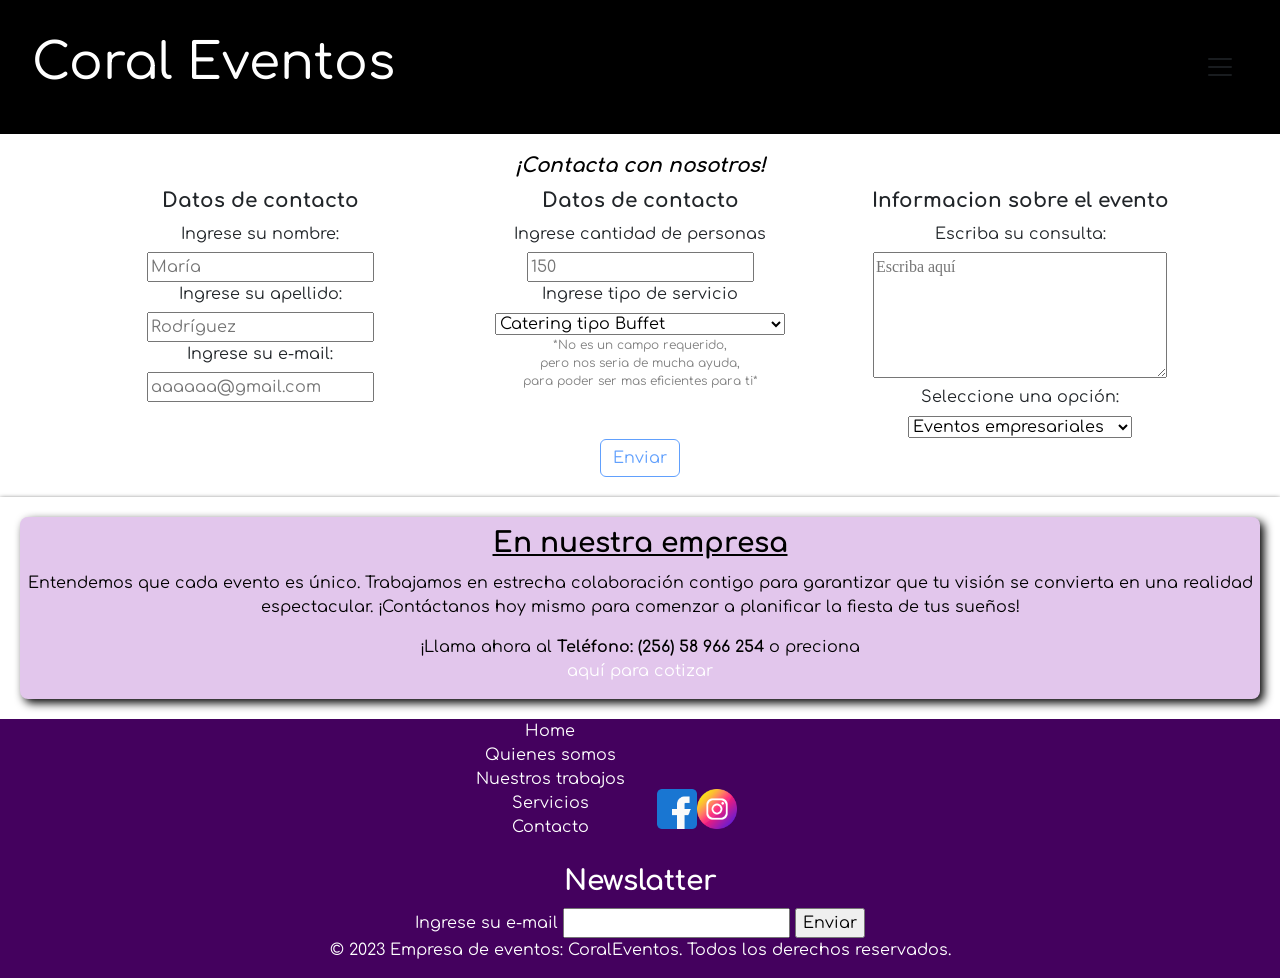
==== pages/contacto.html @ 2b364162 "Modificaciones pequeñas en cada pagina: footer" ====
<!DOCTYPE html>
<html lang="en">

<head>
    <meta charset="UTF-8">
    <meta name="viewport" content="width=device-width, initial-scale=1.0">
    <meta name="description"
        content="Empresa especializada en eventos de fiesta. Calidad y lujo especialzados en cada cliente.">
    <link href="https://cdn.jsdelivr.net/npm/bootstrap@5.3.2/dist/css/bootstrap.min.css" rel="stylesheet"
        integrity="sha384-T3c6CoIi6uLrA9TneNEoa7RxnatzjcDSCmG1MXxSR1GAsXEV/Dwwykc2MPK8M2HN" crossorigin="anonymous">
    <link rel="stylesheet" href="../css/style.css">
    <title>Coral Eventos - Eventos unicos de todo tipo | Contacto</title>
    <link rel="preconnect" href="https://fonts.googleapis.com">
    <link rel="preconnect" href="https://fonts.gstatic.com" crossorigin>
    <link
        href="https://fonts.googleapis.com/css2?family=Comfortaa:wght@300&family=Pacifico&family=Roboto:wght@500&family=Varela+Round&display=swap"
        rel="stylesheet">
</head>

<body class="bodyContacto">
    <!-- Header -->
    <header class="headerGrid">
        <!-- Navbar -->
        <nav class="navbar">
            <div class="container-fluid">
                <a class="navbar-brand" href="../index.html">
                    <h1>Coral Eventos</h1>
                </a>
                <button class="navbar-toggler" type="button" data-bs-toggle="collapse" data-bs-target="#navbarNav"
                    aria-controls="navbarNav" aria-expanded="false" aria-label="Toggle navigation">
                    <span class="navbar-toggler-icon"></span>
                </button>
                <div class="collapse navbar-collapse" id="navbarNav">
                    <ol class="navbar-nav">
                        <li class="nav-item">
                            <a class="nav-link" aria-current="page" href="../index.html">Home</a>
                        </li>
                        <li class="nav-item">
                            <a class="nav-link" href="./quienessomos.html">¿Quienes somos?</a>
                        </li>
                        <li class="nav-item">
                            <a class="nav-link" href="./nuestrostrabajos.html">Nuestros trabajos</a>
                        </li>
                        <li class="nav-item">
                            <a class="nav-link" href="./servicios.html">Servicios</a>
                        </li>
                        <li class="nav-item">
                            <a class="nav-link" href="">Contacto</a>
                        </li>
                    </ol>
                </div>
            </div>
        </nav>
    </header>

    <main>
        <!-- Grid section -->
        <h2 class="h2Grid">¡Contacta con nosotros!</h2>
        <div class="container text-center">
            <div class="row">
                <div class="col-4 ">
                    <section class="alingContact">
                        <section class="contactoMain" action="">
                            <legend class="datos">Datos de contacto</legend>
                            <label class="label" for="nombre">Ingrese su nombre:</label>
                            <input class="input" required placeholder="María" id="nombre" type="text">
                            <label class="label" for="apellido">Ingrese su apellido:</label>
                            <input class="input" required placeholder="Rodríguez" id="apellido" type="text">
                            <label class="label" for="email">Ingrese su e-mail:</label>
                            <input class="input" required placeholder="aaaaaa@gmail.com" id="email" type="email">
                        </section>
                </div>
                <div class="col-4">
                    <section class="contactoMain" class="contactoMain" action="">
                        <legend class="datos">Datos de contacto</legend>
                        <label class="label" for="personas">Ingrese cantidad de personas</label>
                        <input class="input" type="number" required placeholder="150" id="personas" type="text">
                        <label class="label" for="Servicio">Ingrese tipo de servicio</label>
                        <select name="" id="Servicio">
                            <option value="">Catering tipo Buffet</option>
                            <option value="">Catering tipo Cóctel</option>
                            <option value="">Catering tipo desayunos/coffee</option>
                            <option value="">Catering tipo aperitivos</option>
                            <option value="">Catering tipo Brunch</option>
                            <option value="">Catering tipo Banquete</option>
                            <option value="">Catering tipo servicio movil</option>
                            <option value="">Catering tipo a domicilio</option>
                            <option value="">Cartas de vinos</option>
                            <option value="">Otros</option>
                        </select>
                        <p class="textoRecordatorio">
                            *No es un campo requerido,
                            <br>
                            pero nos seria de mucha ayuda,
                            <br>
                            para poder ser mas eficientes para ti*
                        </p>
                    </section>
                </div>
                <div class="col-4">
                    <section class="contactoMain" action="" class="contactoMain">
                        <legend class="datos">Informacion sobre el evento</legend>
                        <label class="label" for="consulta">Escriba su consulta:</label>
                        <textarea style="font-family: Georgia, 'Times New Roman', Times, serif;" required
                            placeholder="Escriba aquí" name="" id="consulta" cols="30" rows="5"></textarea>
                        <label class="label" for="tipo_de_evento">Seleccione una opción:</label>
                        <select required name="" id="Tipo_de_evento">
                            <option value="">Eventos empresariales</option>
                            <option value="">Eventos de cumpleaños</option>
                            <option value="">Eventos de boda</option>
                            <option value="">Eventos en domicilio</option>
                            <option value="">Babyshower</option>
                            <option value="">Despedidas</option>
                            <option value="">Otros</option>
                        </select>
                    </section>
                    </section>
                </div>
            </div>
        </div>
        <div>
            <button type="button" class="btn btn-outline-primary" disabled>Enviar</button>
        </div>
    </main>

    <!-- Aside -->
    <aside class="asideGrid">
        <article class="colorAside">
            <h3 style="text-decoration: underline;">En nuestra empresa</h3>
            <p>Entendemos que cada evento es único.
                Trabajamos en estrecha colaboración contigo
                para garantizar que tu visión se convierta en una realidad espectacular. ¡Contáctanos hoy mismo para
                comenzar a planificar la fiesta de tus sueños!
            </p>
            <p>¡Llama ahora al <strong>Teléfono: (256) 58 966 254</strong>
                o preciona <a class="aWhite" href="../pages/contacto.html">aquí para cotizar</a>
            </p>
        </article>
    </aside>

    <!-- Footer -->
    <footer class="footerGrid" class="footer">
        <section class="enlacesFooter">
            <ul>
                <li><a class="aWhite" href="../index.html">Home</a></li>
                <li><a class="aWhite" href="./quienessomos.html">Quienes somos</a></li>
                <li><a class="aWhite" href="./nuestrostrabajos.html">Nuestros trabajos</a></li>
                <li><a class="aWhite" href="./servicios.html">Servicios</a></li>
                <li><a class="aWhite" href="">Contacto</a></li>
            </ul>
            <ul class="iconosRedes">
                <tr><a target="_blank" href="https://es-la.facebook.com"><img width="40" src="../img/facebook.png"
                            alt="enlace-de-facebook"></a></tr>
                <tr><a target="_blank" href="https://www.instagram.com"><img width="40" src="../img/instagram.png"
                            alt="enlace-de-instagram"></a></tr>
                <tr>
                    <!-- Dirección ficticia -->
                    <iframe
                        src="https://www.google.com/maps/embed?pb=!1m18!1m12!1m3!1d973.1088523046899!2d-56.141589444492446!3d-34.87795661806884!2m3!1f0!2f0!3f0!3m2!1i1024!2i768!4f13.1!3m3!1m2!1s0x959f80e8def27b1b%3A0xf5e1365db4a6d565!2sComercio%202420%2C%2011400%20Montevideo%2C%20Departamento%20de%20Montevideo%2C%20Uruguay!5e0!3m2!1ses-419!2sar!4v1693420778798!5m2!1ses-419!2sar"
                        width="100" height="100" style="border:0;" allowfullscreen="" loading="lazy"
                        referrerpolicy="no-referrer-when-downgrade"></iframe>
                </tr>
            </ul>
        </section>
        <section>
            <h3>Newslatter</h3>
            <form action="">
                <label for="email1">Ingrese su e-mail</label>
                <input id="email1" type="email">
                <input type="submit" value="Enviar">
            </form>
            <p>&copy; 2023 Empresa de eventos: CoralEventos. Todos los derechos reservados.</p>
        </section>
    </footer>
    <!-- SCRIPT BOOTSTRAP -->
    <script src="https://cdn.jsdelivr.net/npm/bootstrap@5.3.2/dist/js/bootstrap.bundle.min.js"
        integrity="sha384-C6RzsynM9kWDrMNeT87bh95OGNyZPhcTNXj1NW7RuBCsyN/o0jlpcV8Qyq46cDfL"
        crossorigin="anonymous"></script>
</body>

</html>
---- css/style.css ----
body {
  padding: 0;
  margin: 0;
  box-sizing: border-box;
  font-family: "Comfortaa", cursive;
  background-color: white;
}

a {
  display: flex;
  flex-direction: row;
  justify-content: center;
  align-items: center;
  text-decoration: none;
  color: white;
  border-radius: 5px;
}

main {
  text-align: center;
  padding: 20px;
}

.data {
  overflow: hidden;
}

.item {
  justify-content: center;
  display: grid;
  grid-template-columns: 300px;
  grid-template-rows: 100px;
  width: 300px;
  padding: 10px;
  text-align: center;
  border: 1px solid #ddd;
  margin-bottom: 10px;
}
.item .caja {
  background-color: #44015e;
  border-radius: 10px;
  padding: 2px;
  text-decoration: none;
  width: 130px;
  justify-self: center;
  text-align: center;
  transition: background-color 1s;
}
.item .caja:hover {
  background-color: rgb(112, 194, 167);
}
.item .caja:active {
  background-color: rgb(112, 194, 167);
}
.item .caja:visited {
  background-color: rgb(201, 247, 231);
}
.item .colorClass {
  background-color: #e2c6ec;
}
.item .caja2 {
  background-color: #44015e;
  border-radius: 10px;
  padding: 2px;
  text-decoration: none;
  color: white;
  width: 70px;
  align-self: center;
  transition: background-color 1s;
}
.item .caja2:hover {
  background-color: rgb(112, 194, 167);
}
.item .caja2:active {
  background-color: rgb(112, 194, 167);
}
.item .caja2:visited {
  background-color: rgb(201, 247, 231);
}

.infoMain {
  border-radius: 8px;
  padding: 2rem;
  margin-bottom: 2rem;
  margin-bottom: 1rem;
  text-size-adjust: 30px;
}

.caja1 {
  background-color: #44015e;
  border-radius: 10px;
  padding: 2px;
  color: white;
  width: 180px;
  align-self: center;
  transition: background-color 1s;
}
.caja1 .caja1:hover {
  background-color: rgb(112, 194, 167);
}
.caja1 .caja1:active {
  background-color: rgb(112, 194, 167);
}
.caja1 .caja1:visited {
  background-color: rgb(201, 247, 231);
}

h1 {
  text-align: center;
  font-size: 50px;
  color: white;
}

h2 {
  text-align: center;
  font-style: oblique;
  font-size: 20px;
  font-weight: bold;
}

h3 {
  text-align: center;
  margin: 0;
  padding: 10px;
  font-weight: bold;
}

.h2Trabajo {
  color: black;
  font-size: 25px;
  text-decoration: underline;
}

article {
  display: flex;
  flex-direction: column;
  background-color: #e2c6ec;
  border-radius: 8px;
  margin: 20px;
  box-shadow: 4px 4px 10px black;
}

.article2 {
  align-content: center;
  background-color: #e2c6ec;
}

.sectionA {
  display: flex;
  flex-direction: column;
  justify-content: center;
  align-items: center;
}

p {
  text-align: center;
}

.aWhite {
  color: white;
  text-decoration: none;
}

header {
  padding: 20px;
  background-color: black;
}
header .navbar {
  text-align: center;
  background-color: black;
  position: end;
  z-index: 1000;
}
header .navbar a {
  color: white;
}

.bodyContact {
  display: grid;
  grid-template-areas: "header    header     header" "div       div        div" "h2        h2         h2" "section1  section2   section3" "enviar    enviar     enviar" "aside     aside      aside" "footer    footer     footer";
  grid-template-columns: 100%;
  grid-template-rows: 30%;
  justify-items: stretch;
  height: 65vh;
  min-height: 50vh;
  row-gap: 10px;
  padding: 0;
  margin: 0;
  box-sizing: border-box;
  font-family: "Comfortaa", cursive;
}

.headerGrid {
  grid-area: header;
}

.divGrid {
  grid-area: div;
  margin: 5vh;
}

.h2Grid {
  grid-area: h2;
  color: black;
  font-weight: bold;
}

.enviarGrid {
  grid-area: enviar;
  display: flex;
  justify-content: center;
}

.asideGrid {
  grid-area: aside;
  display: flex;
  flex-direction: column;
  flex-wrap: wrap;
}

.footerGrid {
  grid-area: footer;
}

.gridRow {
  display: flex;
  flex-direction: row;
  justify-content: center;
  align-items: center;
}

footer {
  display: flex;
  flex-direction: column;
  text-align: center;
  background-color: #44015e;
  color: white;
}

.enlacesFooter, .enlacesFooter li {
  display: flex;
  flex-direction: row;
  justify-content: center;
  align-items: center;
}
.enlacesFooter li {
  padding: 0;
  margin: 0;
}

.iconosRedes {
  display: flex;
  flex-direction: row;
  align-items: end;
  justify-content: space-around;
}

aside {
  display: flex;
  flex-direction: column;
  text-align: center;
  color: black;
  box-shadow: 0 2px 5px black;
}
aside .asideA {
  color: black;
  text-decoration: none;
}

@media screen and (max-width: 1024px) {
  body {
    padding: 0;
    margin: 0;
    box-sizing: border-box;
    font-family: "Comfortaa", cursive;
    font-size: 12px;
  }
  .alingContact {
    display: flex;
    flex-direction: column;
    justify-content: center;
  }
  .navbar ul {
    display: flex;
    flex-wrap: wrap;
  }
  .gridRow {
    overflow: hidden;
  }
  .caja {
    background-color: #44015e;
    border-radius: 10px;
    padding: 2px;
    color: black;
    text-decoration: none;
    width: 130px;
    align-self: center;
    transition: background-color 1s;
  }
  .caja .caja:hover {
    background-color: rgb(112, 194, 167);
  }
  .caja .caja:active {
    background-color: rgb(112, 194, 167);
  }
  .caja .caja:visited {
    background-color: rgb(201, 247, 231);
  }
  .caja1 {
    background-color: #44015e;
    border-radius: 10px;
    padding: 2px;
    color: black;
    width: 180px;
    transition: background-color 1s;
  }
  .caja1 .caja1:hover {
    background-color: rgb(112, 194, 167);
  }
  .caja1 .caja1:active {
    background-color: rgb(112, 194, 167);
  }
  .caja1 .caja1:visited {
    background-color: rgb(201, 247, 231);
  }
  .caja2 {
    background-color: #44015e;
    border-radius: 10px;
    padding: 2px;
    color: black;
    text-decoration: none;
    width: 70px;
    align-self: center;
    transition: background-color 1s;
  }
  .caja2 .caja2:hover {
    background-color: rgb(112, 194, 167);
  }
  .caja2 .caja2:active {
    background-color: rgb(112, 194, 167);
  }
  .caja2 .caja2:visited {
    background-color: rgb(201, 247, 231);
  }
}
@media screen and (max-width: 678px) {
  .bodyContact {
    display: flex;
    flex-direction: column;
    padding: 0;
    margin: 0;
    box-sizing: border-box;
    font-family: "Comfortaa", cursive;
    font-size: 12px;
  }
  h1 {
    font-size: 40px;
  }
  .navbar ul {
    display: flex;
    flex-wrap: wrap;
  }
  .row {
    display: grid;
    align-items: center;
    justify-items: center;
  }
  .gridRow {
    display: flex;
    flex-direction: column;
    overflow: hidden;
  }
  .caja {
    background-color: #44015e;
    border-radius: 10px;
    padding: 2px;
    text-decoration: none;
    color: black;
    width: 100px;
    align-self: center;
    transition: background-color 1s;
  }
  .caja .caja:hover {
    background-color: rgb(112, 194, 167);
  }
  .caja .caja:active {
    background-color: rgb(112, 194, 167);
  }
  .caja .caja:visited {
    background-color: rgb(201, 247, 231);
  }
  .caja1 {
    background-color: #44015e;
    border-radius: 10px;
    padding: 2px;
    color: black;
    width: 140px;
    transition: background-color 1s;
  }
  .caja1 .caja1:hover {
    background-color: rgb(112, 194, 167);
  }
  .caja1 .caja1:active {
    background-color: rgb(112, 194, 167);
  }
  .caja1 .caja1:visited {
    background-color: rgb(201, 247, 231);
  }
  .caja2 {
    background-color: #44015e;
    border-radius: 10px;
    padding: 2px;
    text-decoration: none;
    width: 50px;
    align-self: center;
    transition: background-color 1s;
  }
  .caja2 .caja2:hover {
    background-color: rgb(112, 194, 167);
  }
  .caja2 .caja2:active {
    background-color: rgb(112, 194, 167);
  }
  .caja2 .caja2:visited {
    background-color: rgb(201, 247, 231);
  }
  .datos {
    font-size: 12px;
    font-weight: bold;
  }
}
/* Estilos para el formulario */
.h1Trabajo {
  color: black;
}

.container {
  display: flex;
  flex-direction: column;
}

.label {
  display: flex;
  margin-bottom: 6px;
  justify-content: center;
}

.textoRecordatorio {
  color: grey;
  font-size: 12px;
}

.input .textarea {
  width: 100%;
  padding: 10px;
  border: 1px solid #ccc;
  border-radius: 4px;
}

.datos {
  font-size: 20px;
  margin-bottom: 6px;
  font-weight: bold;
}

.alingContact {
  display: flex;
  flex-direction: row;
  flex-wrap: wrap;
  justify-content: space-evenly;
  align-items: center;
}

.contactoMain {
  text-align: center;
  justify-content: center;
  align-items: center;
}

/*# sourceMappingURL=style.css.map */
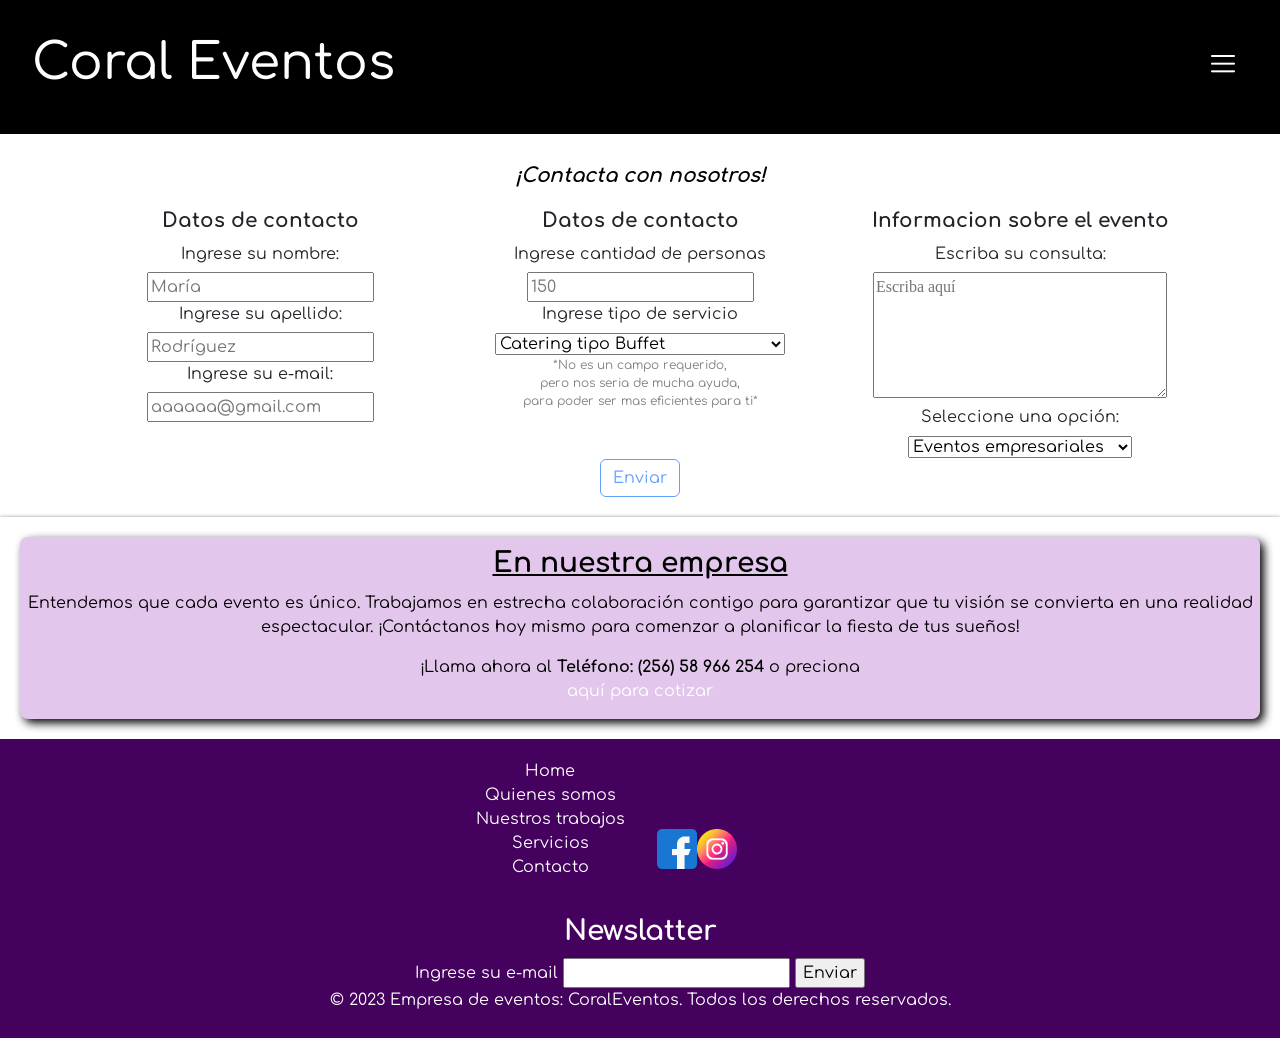
==== commit eff8662f: "modificando scss" ====
--- a/pages/contacto.html
+++ b/pages/contacto.html
@@ -6,6 +6,8 @@
     <meta name="viewport" content="width=device-width, initial-scale=1.0">
     <meta name="description"
         content="Empresa especializada en eventos de fiesta. Calidad y lujo especialzados en cada cliente.">
+    <meta name="keywords"
+        content="HTML, AUTHOR, JS, EVENTOS, EMPRESARIOS, CUMPLEAÑOS, BODAS, FIESTAS, META, LUNCH, CATERING, VINOS, GRANDE, CHICA,">
     <link href="https://cdn.jsdelivr.net/npm/bootstrap@5.3.2/dist/css/bootstrap.min.css" rel="stylesheet"
         integrity="sha384-T3c6CoIi6uLrA9TneNEoa7RxnatzjcDSCmG1MXxSR1GAsXEV/Dwwykc2MPK8M2HN" crossorigin="anonymous">
     <link rel="stylesheet" href="../css/style.css">
@@ -15,6 +17,7 @@
     <link
         href="https://fonts.googleapis.com/css2?family=Comfortaa:wght@300&family=Pacifico&family=Roboto:wght@500&family=Varela+Round&display=swap"
         rel="stylesheet">
+    <link rel="icon" type="icono-pagina" href="./img/icono-pagina.png" />
 </head>
 
 <body class="bodyContacto">
@@ -28,7 +31,7 @@
                 </a>
                 <button class="navbar-toggler" type="button" data-bs-toggle="collapse" data-bs-target="#navbarNav"
                     aria-controls="navbarNav" aria-expanded="false" aria-label="Toggle navigation">
-                    <span class="navbar-toggler-icon"></span>
+                    <span><img src="../img/menu.png" alt="menu-hamburgesa"></span>
                 </button>
                 <div class="collapse navbar-collapse" id="navbarNav">
                     <ol class="navbar-nav">
@@ -75,8 +78,8 @@
                         <legend class="datos">Datos de contacto</legend>
                         <label class="label" for="personas">Ingrese cantidad de personas</label>
                         <input class="input" type="number" required placeholder="150" id="personas" type="text">
-                        <label class="label" for="Servicio">Ingrese tipo de servicio</label>
-                        <select name="" id="Servicio">
+                        <label class="label" for="servicio">Ingrese tipo de servicio</label>
+                        <select name="" id="servicio">
                             <option value="">Catering tipo Buffet</option>
                             <option value="">Catering tipo Cóctel</option>
                             <option value="">Catering tipo desayunos/coffee</option>
@@ -103,7 +106,7 @@
                         <label class="label" for="consulta">Escriba su consulta:</label>
                         <textarea style="font-family: Georgia, 'Times New Roman', Times, serif;" required
                             placeholder="Escriba aquí" name="" id="consulta" cols="30" rows="5"></textarea>
-                        <label class="label" for="tipo_de_evento">Seleccione una opción:</label>
+                        <label class="label" for="Tipo_de_evento">Seleccione una opción:</label>
                         <select required name="" id="Tipo_de_evento">
                             <option value="">Eventos empresariales</option>
                             <option value="">Eventos de cumpleaños</option>
--- a/css/style.css
+++ b/css/style.css
@@ -26,24 +26,25 @@
 }
 
 .item {
-  justify-content: center;
-  display: grid;
-  grid-template-columns: 300px;
-  grid-template-rows: 100px;
+  display: flex;
+  flex-direction: column;
+  flex-wrap: wrap;
   width: 300px;
-  padding: 10px;
-  text-align: center;
-  border: 1px solid #ddd;
+  height: 300px;
+  margin: 20px;
+  padding: 20px;
+  text-align: center;
+  border: 1px solid white;
   margin-bottom: 10px;
 }
 .item .caja {
+  display: flex;
   background-color: #44015e;
   border-radius: 10px;
   padding: 2px;
   text-decoration: none;
   width: 130px;
-  justify-self: center;
-  text-align: center;
+  height: 25px;
   transition: background-color 1s;
 }
 .item .caja:hover {
@@ -53,29 +54,24 @@
   background-color: rgb(112, 194, 167);
 }
 .item .caja:visited {
-  background-color: rgb(201, 247, 231);
+  background-color: #ce86eb;
 }
 .item .colorClass {
   background-color: #e2c6ec;
 }
-.item .caja2 {
+.item .caja1 {
   background-color: #44015e;
   border-radius: 10px;
   padding: 2px;
   text-decoration: none;
-  color: white;
-  width: 70px;
-  align-self: center;
+  width: 130px;
+  height: 25px;
+  justify-self: center;
+  text-align: center;
   transition: background-color 1s;
 }
-.item .caja2:hover {
-  background-color: rgb(112, 194, 167);
-}
-.item .caja2:active {
-  background-color: rgb(112, 194, 167);
-}
-.item .caja2:visited {
-  background-color: rgb(201, 247, 231);
+.item .caja1:hover {
+  color: rgb(112, 194, 167);
 }
 
 .infoMain {
@@ -86,25 +82,6 @@
   text-size-adjust: 30px;
 }
 
-.caja1 {
-  background-color: #44015e;
-  border-radius: 10px;
-  padding: 2px;
-  color: white;
-  width: 180px;
-  align-self: center;
-  transition: background-color 1s;
-}
-.caja1 .caja1:hover {
-  background-color: rgb(112, 194, 167);
-}
-.caja1 .caja1:active {
-  background-color: rgb(112, 194, 167);
-}
-.caja1 .caja1:visited {
-  background-color: rgb(201, 247, 231);
-}
-
 h1 {
   text-align: center;
   font-size: 50px;
@@ -112,6 +89,7 @@
 }
 
 h2 {
+  padding: 10px;
   text-align: center;
   font-style: oblique;
   font-size: 20px;
@@ -122,6 +100,11 @@
   text-align: center;
   margin: 0;
   padding: 10px;
+  font-weight: bold;
+}
+
+h4 {
+  font-size: 18px;
   font-weight: bold;
 }
 
@@ -173,6 +156,9 @@
 }
 header .navbar a {
   color: white;
+}
+header .navbar .nav-link:hover {
+  color: rgb(112, 194, 167);
 }
 
 .bodyContact {
@@ -220,6 +206,7 @@
 
 .footerGrid {
   grid-area: footer;
+  padding: 10px;
 }
 
 .gridRow {
@@ -235,6 +222,7 @@
   text-align: center;
   background-color: #44015e;
   color: white;
+  padding: 10px;
 }
 
 .enlacesFooter, .enlacesFooter li {
@@ -242,6 +230,7 @@
   flex-direction: row;
   justify-content: center;
   align-items: center;
+  padding: 10px;
 }
 .enlacesFooter li {
   padding: 0;
@@ -304,7 +293,7 @@
     background-color: rgb(112, 194, 167);
   }
   .caja .caja:visited {
-    background-color: rgb(201, 247, 231);
+    background-color: #ce86eb;
   }
   .caja1 {
     background-color: #44015e;
@@ -321,7 +310,7 @@
     background-color: rgb(112, 194, 167);
   }
   .caja1 .caja1:visited {
-    background-color: rgb(201, 247, 231);
+    background-color: #ce86eb;
   }
   .caja2 {
     background-color: #44015e;
@@ -340,7 +329,7 @@
     background-color: rgb(112, 194, 167);
   }
   .caja2 .caja2:visited {
-    background-color: rgb(201, 247, 231);
+    background-color: #ce86eb;
   }
 }
 @media screen and (max-width: 678px) {
@@ -387,7 +376,7 @@
     background-color: rgb(112, 194, 167);
   }
   .caja .caja:visited {
-    background-color: rgb(201, 247, 231);
+    background-color: #ce86eb;
   }
   .caja1 {
     background-color: #44015e;
@@ -404,7 +393,7 @@
     background-color: rgb(112, 194, 167);
   }
   .caja1 .caja1:visited {
-    background-color: rgb(201, 247, 231);
+    background-color: #ce86eb;
   }
   .caja2 {
     background-color: #44015e;
@@ -422,7 +411,7 @@
     background-color: rgb(112, 194, 167);
   }
   .caja2 .caja2:visited {
-    background-color: rgb(201, 247, 231);
+    background-color: #ce86eb;
   }
   .datos {
     font-size: 12px;
@@ -477,4 +466,27 @@
   align-items: center;
 }
 
+.colorClass {
+  padding: 10px;
+  align-items: center;
+}
+.colorClass .caja2 {
+  background-color: #44015e;
+  border-radius: 10px;
+  padding: 2px;
+  text-decoration: none;
+  width: 130px;
+  height: 25px;
+  transition: background-color 1s;
+}
+.colorClass .caja2:hover {
+  background-color: rgb(112, 194, 167);
+}
+.colorClass .caja2:active {
+  background-color: rgb(112, 194, 167);
+}
+.colorClass .caja2:visited {
+  background-color: #ce86eb;
+}
+
 /*# sourceMappingURL=style.css.map */
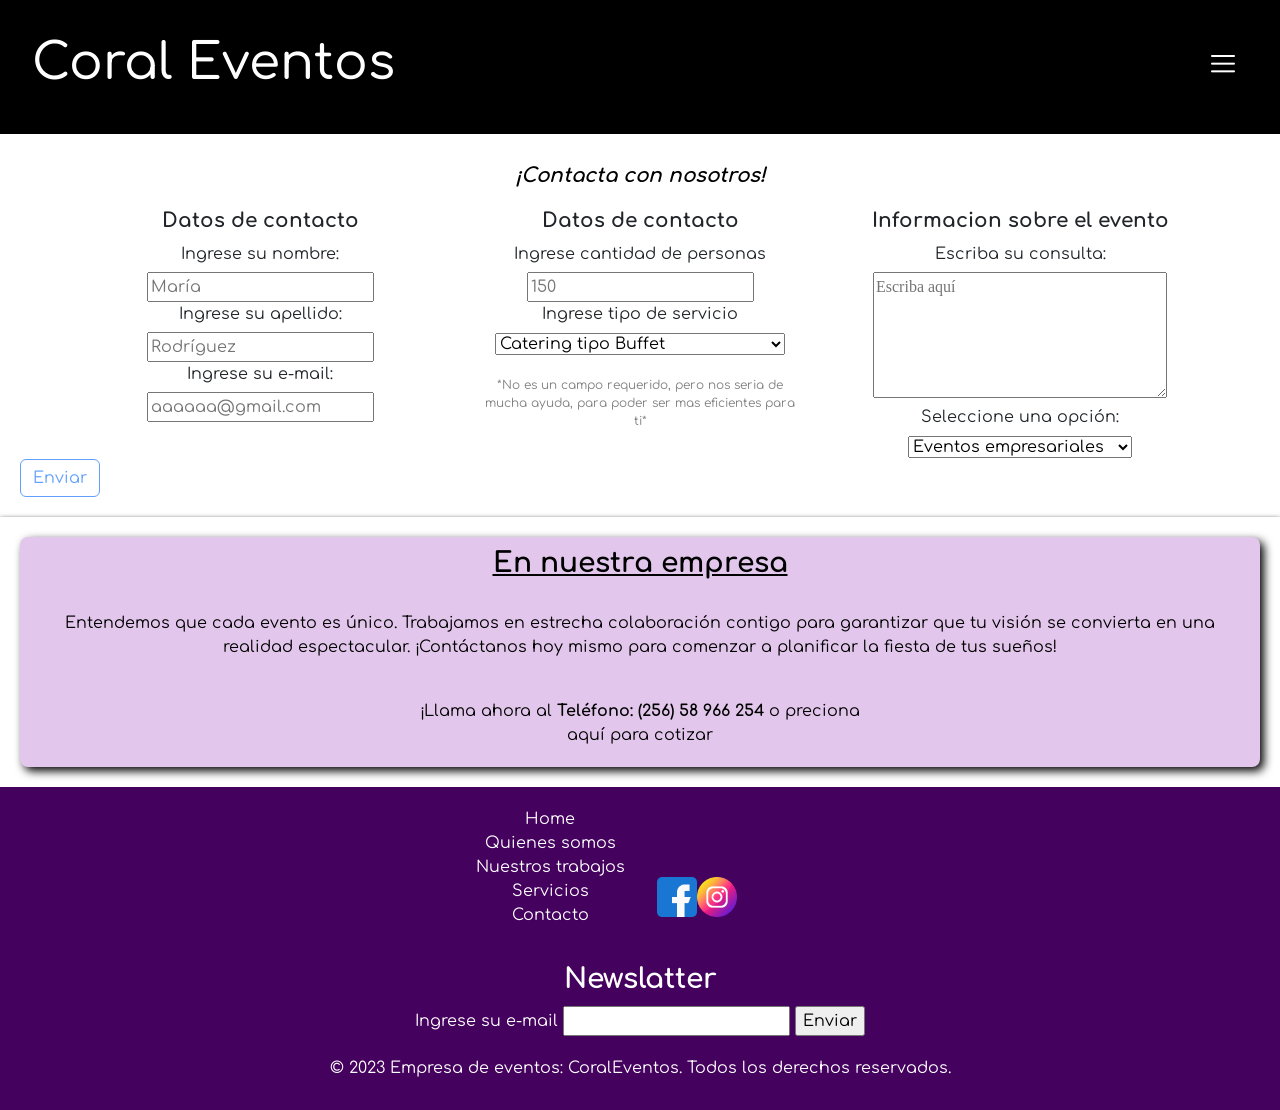
==== commit 37aef35e: "modificando" ====
--- a/pages/contacto.html
+++ b/pages/contacto.html
@@ -59,7 +59,7 @@
     <main>
         <!-- Grid section -->
         <h2 class="h2Grid">¡Contacta con nosotros!</h2>
-        <div class="container text-center">
+        <div class="container">
             <div class="row">
                 <div class="col-4 ">
                     <section class="alingContact">
@@ -72,6 +72,7 @@
                             <label class="label" for="email">Ingrese su e-mail:</label>
                             <input class="input" required placeholder="aaaaaa@gmail.com" id="email" type="email">
                         </section>
+                    </section>
                 </div>
                 <div class="col-4">
                     <section class="contactoMain" class="contactoMain" action="">
@@ -93,9 +94,7 @@
                         </select>
                         <p class="textoRecordatorio">
                             *No es un campo requerido,
-                            <br>
                             pero nos seria de mucha ayuda,
-                            <br>
                             para poder ser mas eficientes para ti*
                         </p>
                     </section>
@@ -117,9 +116,10 @@
                             <option value="">Otros</option>
                         </select>
                     </section>
-                    </section>
                 </div>
+                </section>
             </div>
+        </div>
         </div>
         <div>
             <button type="button" class="btn btn-outline-primary" disabled>Enviar</button>
@@ -136,7 +136,7 @@
                 comenzar a planificar la fiesta de tus sueños!
             </p>
             <p>¡Llama ahora al <strong>Teléfono: (256) 58 966 254</strong>
-                o preciona <a class="aWhite" href="../pages/contacto.html">aquí para cotizar</a>
+                o preciona <a class="asideA" href="../pages/contacto.html">aquí para cotizar</a>
             </p>
         </article>
     </aside>
--- a/css/style.css
+++ b/css/style.css
@@ -17,7 +17,7 @@
 }
 
 main {
-  text-align: center;
+  align-items: center;
   padding: 20px;
 }
 
@@ -32,17 +32,25 @@
   width: 300px;
   height: 300px;
   margin: 20px;
-  padding: 20px;
-  text-align: center;
+  padding: 10px;
+  text-align: center;
+  align-items: center;
   border: 1px solid white;
   margin-bottom: 10px;
 }
+.item .pMod {
+  display: flex;
+  flex-wrap: wrap;
+  margin: 10px;
+}
 .item .caja {
   display: flex;
   background-color: #44015e;
   border-radius: 10px;
+  margin: 10px;
   padding: 2px;
   text-decoration: none;
+  justify-content: center;
   width: 130px;
   height: 25px;
   transition: background-color 1s;
@@ -55,23 +63,6 @@
 }
 .item .caja:visited {
   background-color: #ce86eb;
-}
-.item .colorClass {
-  background-color: #e2c6ec;
-}
-.item .caja1 {
-  background-color: #44015e;
-  border-radius: 10px;
-  padding: 2px;
-  text-decoration: none;
-  width: 130px;
-  height: 25px;
-  justify-self: center;
-  text-align: center;
-  transition: background-color 1s;
-}
-.item .caja1:hover {
-  color: rgb(112, 194, 167);
 }
 
 .infoMain {
@@ -108,6 +99,16 @@
   font-weight: bold;
 }
 
+p {
+  text-align: center;
+  margin: 20px;
+}
+
+.aWhite {
+  color: white;
+  text-decoration: none;
+}
+
 .h2Trabajo {
   color: black;
   font-size: 25px;
@@ -134,14 +135,25 @@
   justify-content: center;
   align-items: center;
 }
-
-p {
-  text-align: center;
-}
-
-.aWhite {
-  color: white;
+.sectionA .caja1 {
+  background-color: #44015e;
+  border-radius: 10px;
+  margin: 10px;
+  padding: 2px;
   text-decoration: none;
+  justify-content: center;
+  width: 200px;
+  height: 25px;
+  transition: background-color 1s;
+}
+.sectionA .caja1:hover {
+  background-color: rgb(112, 194, 167);
+}
+.sectionA .caja1:active {
+  background-color: rgb(112, 194, 167);
+}
+.sectionA .caja1:visited {
+  background-color: #ce86eb;
 }
 
 header {
@@ -331,6 +343,22 @@
   .caja2 .caja2:visited {
     background-color: #ce86eb;
   }
+  .container {
+    display: flex;
+  }
+  .container .row {
+    display: grid;
+    align-items: center;
+    justify-items: center;
+    font-size: 16px;
+  }
+  .datos {
+    margin: 0px;
+    font-size: 12px;
+    font-weight: bold;
+    width: 200px;
+    height: 50px;
+  }
 }
 @media screen and (max-width: 678px) {
   .bodyContact {
@@ -349,7 +377,14 @@
     display: flex;
     flex-wrap: wrap;
   }
-  .row {
+  .container {
+    display: flex;
+    flex-wrap: wrap;
+    flex-direction: column;
+    align-content: center;
+    margin: 10px;
+  }
+  .container .row {
     display: grid;
     align-items: center;
     justify-items: center;
@@ -416,6 +451,8 @@
   .datos {
     font-size: 12px;
     font-weight: bold;
+    width: 200px;
+    height: 30px;
   }
 }
 /* Estilos para el formulario */
@@ -473,9 +510,11 @@
 .colorClass .caja2 {
   background-color: #44015e;
   border-radius: 10px;
+  margin: 10px;
   padding: 2px;
   text-decoration: none;
-  width: 130px;
+  justify-content: center;
+  width: 80px;
   height: 25px;
   transition: background-color 1s;
 }
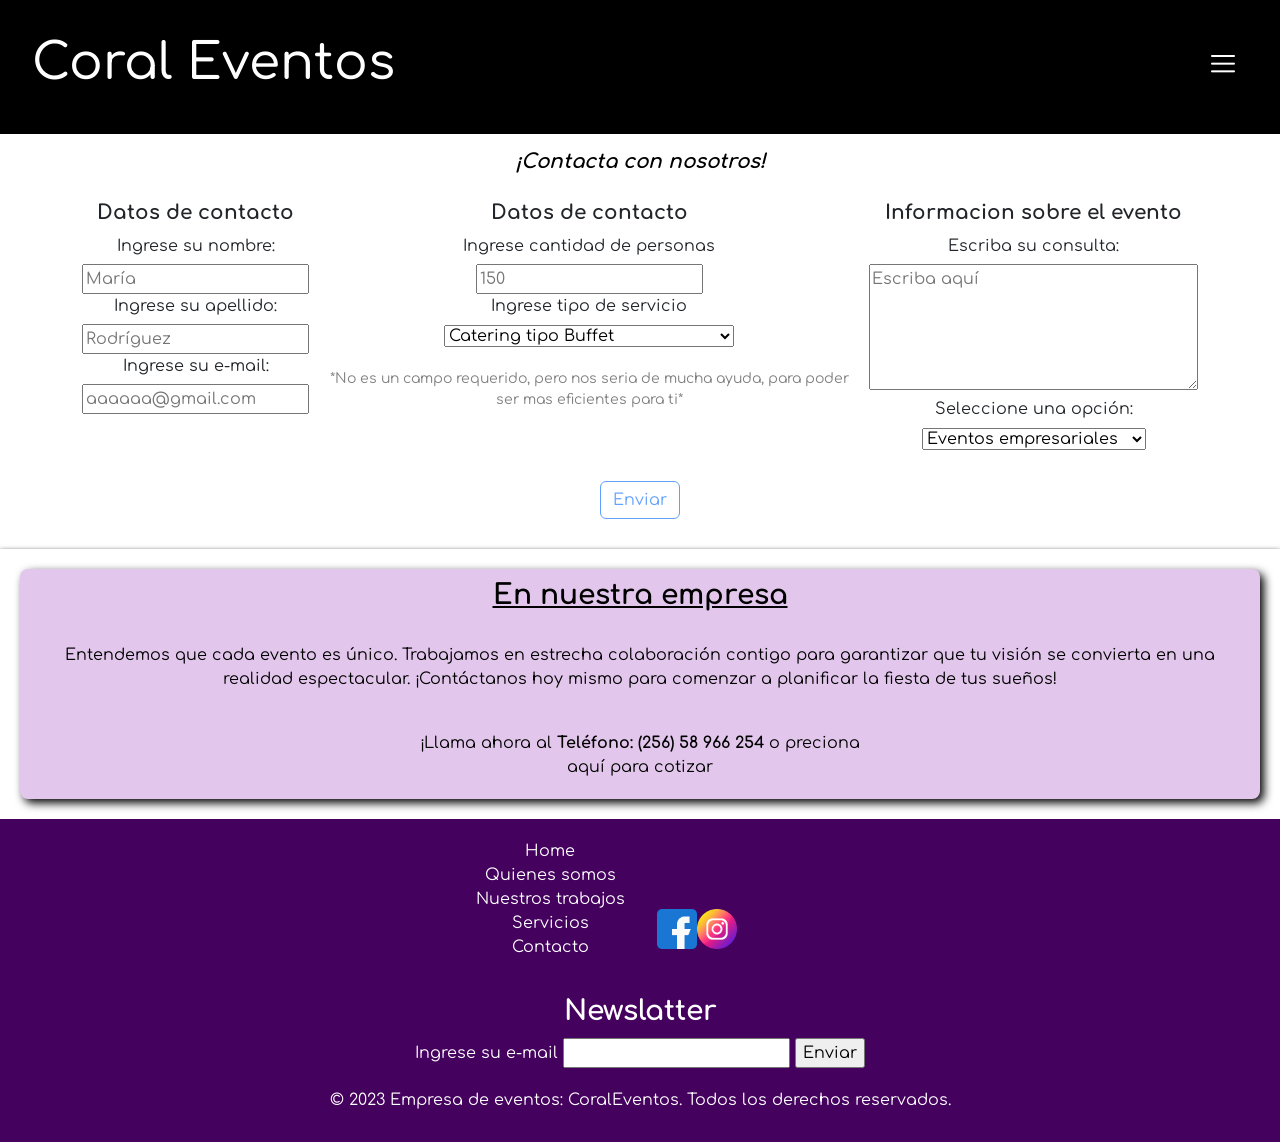
==== commit 8a0fc7c5: "modficando pagina y scss de contacto" ====
--- a/pages/contacto.html
+++ b/pages/contacto.html
@@ -18,6 +18,8 @@
         href="https://fonts.googleapis.com/css2?family=Comfortaa:wght@300&family=Pacifico&family=Roboto:wght@500&family=Varela+Round&display=swap"
         rel="stylesheet">
     <link rel="icon" type="icono-pagina" href="./img/icono-pagina.png" />
+    <link rel="stylesheet" media="only screen and (max-width: 1024px)" href="../css/style.css">
+    <link rel="stylesheet" media="only screen and (max-width: 678px)" href="../css/style.css">
 </head>
 
 <body class="bodyContacto">
@@ -60,9 +62,9 @@
         <!-- Grid section -->
         <h2 class="h2Grid">¡Contacta con nosotros!</h2>
         <div class="container">
-            <div class="row">
-                <div class="col-4 ">
-                    <section class="alingContact">
+            <div class="rows">
+                <div>
+                    <section>
                         <section class="contactoMain" action="">
                             <legend class="datos">Datos de contacto</legend>
                             <label class="label" for="nombre">Ingrese su nombre:</label>
@@ -74,13 +76,13 @@
                         </section>
                     </section>
                 </div>
-                <div class="col-4">
+                <div>
                     <section class="contactoMain" class="contactoMain" action="">
                         <legend class="datos">Datos de contacto</legend>
                         <label class="label" for="personas">Ingrese cantidad de personas</label>
                         <input class="input" type="number" required placeholder="150" id="personas" type="text">
                         <label class="label" for="servicio">Ingrese tipo de servicio</label>
-                        <select name="" id="servicio">
+                        <select class="select" name="" id="servicio">
                             <option value="">Catering tipo Buffet</option>
                             <option value="">Catering tipo Cóctel</option>
                             <option value="">Catering tipo desayunos/coffee</option>
@@ -99,14 +101,13 @@
                         </p>
                     </section>
                 </div>
-                <div class="col-4">
+                <div>
                     <section class="contactoMain" action="" class="contactoMain">
                         <legend class="datos">Informacion sobre el evento</legend>
                         <label class="label" for="consulta">Escriba su consulta:</label>
-                        <textarea style="font-family: Georgia, 'Times New Roman', Times, serif;" required
-                            placeholder="Escriba aquí" name="" id="consulta" cols="30" rows="5"></textarea>
+                        <textarea class="textArea" required placeholder="Escriba aquí" name="" id="consulta" cols="30" rows="5"></textarea>
                         <label class="label" for="Tipo_de_evento">Seleccione una opción:</label>
-                        <select required name="" id="Tipo_de_evento">
+                        <select class="select" required name="" id="Tipo_de_evento">
                             <option value="">Eventos empresariales</option>
                             <option value="">Eventos de cumpleaños</option>
                             <option value="">Eventos de boda</option>
@@ -121,7 +122,7 @@
             </div>
         </div>
         </div>
-        <div>
+        <div class="buttonContact">
             <button type="button" class="btn btn-outline-primary" disabled>Enviar</button>
         </div>
     </main>
--- a/css/style.css
+++ b/css/style.css
@@ -18,7 +18,6 @@
 
 main {
   align-items: center;
-  padding: 20px;
 }
 
 .data {
@@ -80,7 +79,7 @@
 }
 
 h2 {
-  padding: 10px;
+  padding: 16px;
   text-align: center;
   font-style: oblique;
   font-size: 20px;
@@ -268,7 +267,7 @@
   text-decoration: none;
 }
 
-@media screen and (max-width: 1024px) {
+@media screen and (max-width: 1080px) {
   body {
     padding: 0;
     margin: 0;
@@ -276,17 +275,30 @@
     font-family: "Comfortaa", cursive;
     font-size: 12px;
   }
-  .alingContact {
-    display: flex;
-    flex-direction: column;
-    justify-content: center;
-  }
   .navbar ul {
     display: flex;
     flex-wrap: wrap;
   }
   .gridRow {
     overflow: hidden;
+  }
+  .item {
+    display: flex;
+    flex-direction: column;
+    flex-wrap: wrap;
+    width: 300px;
+    height: 300px;
+    margin: 20px;
+    padding: 10px;
+    text-align: center;
+    align-items: center;
+    border: 1px solid white;
+    margin-bottom: 10px;
+  }
+  .item .pMod {
+    display: flex;
+    flex-wrap: wrap;
+    margin: 5px;
   }
   .caja {
     background-color: #44015e;
@@ -343,21 +355,62 @@
   .caja2 .caja2:visited {
     background-color: #ce86eb;
   }
-  .container {
-    display: flex;
-  }
-  .container .row {
-    display: grid;
-    align-items: center;
+  .rows {
+    display: flex;
     justify-items: center;
-    font-size: 16px;
+    flex-direction: column;
+    align-content: flex-start;
+    flex-wrap: wrap;
+  }
+  .label {
+    display: flex;
+    flex-direction: column;
+    justify-content: center;
+    align-items: center;
+    margin-bottom: 6px;
+    width: 200px;
+    height: 40px;
+    font-size: 16px;
+  }
+  .input {
+    display: flex;
+    flex-direction: column;
+    justify-content: center;
+    align-items: center;
+    width: 300px;
+    height: 30px;
+    font-size: 16px;
+  }
+  .textArea {
+    display: flex;
+    flex-direction: column;
+    justify-content: center;
+    align-items: center;
+    font-size: 16px;
+    width: 300px;
+    height: 150px;
+  }
+  .select {
+    display: flex;
+    flex-direction: column;
+    width: 300px;
+    height: 30px;
+    font-size: 16px;
+    flex-wrap: wrap;
+    align-items: center;
+    align-content: center;
   }
   .datos {
-    margin: 0px;
-    font-size: 12px;
+    display: flex;
+    justify-content: space-between;
+    align-items: center;
+    width: 250px;
+    height: 50px;
+    font-size: 14px;
     font-weight: bold;
-    width: 200px;
-    height: 50px;
+  }
+  .buttonContact {
+    margin: 20px;
   }
 }
 @media screen and (max-width: 678px) {
@@ -377,17 +430,23 @@
     display: flex;
     flex-wrap: wrap;
   }
-  .container {
-    display: flex;
-    flex-wrap: wrap;
-    flex-direction: column;
-    align-content: center;
-    margin: 10px;
-  }
-  .container .row {
-    display: grid;
-    align-items: center;
+  .textoRecordatorio {
+    width: 200px;
+  }
+  .rows {
+    display: flex;
+    flex-direction: column;
+    flex-wrap: wrap;
     justify-items: center;
+    align-content: flex-start;
+    overflow: hidden;
+  }
+  .contactoMain {
+    display: flex;
+    flex-direction: column;
+    flex-wrap: wrap;
+    align-content: space-between;
+    align-self: center;
   }
   .gridRow {
     display: flex;
@@ -448,11 +507,55 @@
   .caja2 .caja2:visited {
     background-color: #ce86eb;
   }
+  .label {
+    display: flex;
+    flex-direction: column;
+    justify-content: center;
+    align-items: center;
+    margin-bottom: 6px;
+    width: 200px;
+    height: 40px;
+    font-size: 16px;
+  }
+  .input {
+    display: flex;
+    flex-direction: column;
+    justify-content: center;
+    align-items: center;
+    width: 300px;
+    height: 30px;
+    font-size: 16px;
+  }
+  .textArea {
+    display: flex;
+    flex-direction: column;
+    justify-content: center;
+    align-items: center;
+    font-size: 16px;
+    width: 300px;
+    height: 150px;
+  }
+  .select {
+    display: flex;
+    flex-direction: column;
+    width: 300px;
+    height: 30px;
+    font-size: 16px;
+    flex-wrap: wrap;
+    align-items: center;
+    align-content: center;
+  }
   .datos {
-    font-size: 12px;
+    display: flex;
+    justify-content: space-between;
+    align-items: center;
+    width: 250px;
+    height: 50px;
+    font-size: 14px;
     font-weight: bold;
-    width: 200px;
-    height: 30px;
+  }
+  .buttonContact {
+    margin: 20px;
   }
 }
 /* Estilos para el formulario */
@@ -460,20 +563,30 @@
   color: black;
 }
 
+.rows {
+  display: flex;
+}
+
 .container {
   display: flex;
   flex-direction: column;
 }
 
+.contactoMain {
+  text-align: center;
+  justify-content: center;
+  align-items: center;
+}
+.contactoMain .textoRecordatorio {
+  display: flex;
+  color: grey;
+  font-size: 14px;
+}
+
 .label {
   display: flex;
   margin-bottom: 6px;
   justify-content: center;
-}
-
-.textoRecordatorio {
-  color: grey;
-  font-size: 12px;
 }
 
 .input .textarea {
@@ -483,24 +596,18 @@
   border-radius: 4px;
 }
 
+.buttonContact {
+  display: flex;
+  flex-direction: row;
+  flex-wrap: wrap;
+  justify-content: space-around;
+  margin: 30px;
+}
+
 .datos {
   font-size: 20px;
   margin-bottom: 6px;
   font-weight: bold;
-}
-
-.alingContact {
-  display: flex;
-  flex-direction: row;
-  flex-wrap: wrap;
-  justify-content: space-evenly;
-  align-items: center;
-}
-
-.contactoMain {
-  text-align: center;
-  justify-content: center;
-  align-items: center;
 }
 
 .colorClass {
--- a/css/style.css
+++ b/css/style.css
@@ -18,7 +18,6 @@
 
 main {
   align-items: center;
-  padding: 20px;
 }
 
 .data {
@@ -80,7 +79,7 @@
 }
 
 h2 {
-  padding: 10px;
+  padding: 16px;
   text-align: center;
   font-style: oblique;
   font-size: 20px;
@@ -268,7 +267,7 @@
   text-decoration: none;
 }
 
-@media screen and (max-width: 1024px) {
+@media screen and (max-width: 1080px) {
   body {
     padding: 0;
     margin: 0;
@@ -276,17 +275,30 @@
     font-family: "Comfortaa", cursive;
     font-size: 12px;
   }
-  .alingContact {
-    display: flex;
-    flex-direction: column;
-    justify-content: center;
-  }
   .navbar ul {
     display: flex;
     flex-wrap: wrap;
   }
   .gridRow {
     overflow: hidden;
+  }
+  .item {
+    display: flex;
+    flex-direction: column;
+    flex-wrap: wrap;
+    width: 300px;
+    height: 300px;
+    margin: 20px;
+    padding: 10px;
+    text-align: center;
+    align-items: center;
+    border: 1px solid white;
+    margin-bottom: 10px;
+  }
+  .item .pMod {
+    display: flex;
+    flex-wrap: wrap;
+    margin: 5px;
   }
   .caja {
     background-color: #44015e;
@@ -343,21 +355,62 @@
   .caja2 .caja2:visited {
     background-color: #ce86eb;
   }
-  .container {
-    display: flex;
-  }
-  .container .row {
-    display: grid;
-    align-items: center;
+  .rows {
+    display: flex;
     justify-items: center;
-    font-size: 16px;
+    flex-direction: column;
+    align-content: flex-start;
+    flex-wrap: wrap;
+  }
+  .label {
+    display: flex;
+    flex-direction: column;
+    justify-content: center;
+    align-items: center;
+    margin-bottom: 6px;
+    width: 200px;
+    height: 40px;
+    font-size: 16px;
+  }
+  .input {
+    display: flex;
+    flex-direction: column;
+    justify-content: center;
+    align-items: center;
+    width: 300px;
+    height: 30px;
+    font-size: 16px;
+  }
+  .textArea {
+    display: flex;
+    flex-direction: column;
+    justify-content: center;
+    align-items: center;
+    font-size: 16px;
+    width: 300px;
+    height: 150px;
+  }
+  .select {
+    display: flex;
+    flex-direction: column;
+    width: 300px;
+    height: 30px;
+    font-size: 16px;
+    flex-wrap: wrap;
+    align-items: center;
+    align-content: center;
   }
   .datos {
-    margin: 0px;
-    font-size: 12px;
+    display: flex;
+    justify-content: space-between;
+    align-items: center;
+    width: 250px;
+    height: 50px;
+    font-size: 14px;
     font-weight: bold;
-    width: 200px;
-    height: 50px;
+  }
+  .buttonContact {
+    margin: 20px;
   }
 }
 @media screen and (max-width: 678px) {
@@ -377,17 +430,23 @@
     display: flex;
     flex-wrap: wrap;
   }
-  .container {
-    display: flex;
-    flex-wrap: wrap;
-    flex-direction: column;
-    align-content: center;
-    margin: 10px;
-  }
-  .container .row {
-    display: grid;
-    align-items: center;
+  .textoRecordatorio {
+    width: 200px;
+  }
+  .rows {
+    display: flex;
+    flex-direction: column;
+    flex-wrap: wrap;
     justify-items: center;
+    align-content: flex-start;
+    overflow: hidden;
+  }
+  .contactoMain {
+    display: flex;
+    flex-direction: column;
+    flex-wrap: wrap;
+    align-content: space-between;
+    align-self: center;
   }
   .gridRow {
     display: flex;
@@ -448,11 +507,55 @@
   .caja2 .caja2:visited {
     background-color: #ce86eb;
   }
+  .label {
+    display: flex;
+    flex-direction: column;
+    justify-content: center;
+    align-items: center;
+    margin-bottom: 6px;
+    width: 200px;
+    height: 40px;
+    font-size: 16px;
+  }
+  .input {
+    display: flex;
+    flex-direction: column;
+    justify-content: center;
+    align-items: center;
+    width: 300px;
+    height: 30px;
+    font-size: 16px;
+  }
+  .textArea {
+    display: flex;
+    flex-direction: column;
+    justify-content: center;
+    align-items: center;
+    font-size: 16px;
+    width: 300px;
+    height: 150px;
+  }
+  .select {
+    display: flex;
+    flex-direction: column;
+    width: 300px;
+    height: 30px;
+    font-size: 16px;
+    flex-wrap: wrap;
+    align-items: center;
+    align-content: center;
+  }
   .datos {
-    font-size: 12px;
+    display: flex;
+    justify-content: space-between;
+    align-items: center;
+    width: 250px;
+    height: 50px;
+    font-size: 14px;
     font-weight: bold;
-    width: 200px;
-    height: 30px;
+  }
+  .buttonContact {
+    margin: 20px;
   }
 }
 /* Estilos para el formulario */
@@ -460,20 +563,30 @@
   color: black;
 }
 
+.rows {
+  display: flex;
+}
+
 .container {
   display: flex;
   flex-direction: column;
 }
 
+.contactoMain {
+  text-align: center;
+  justify-content: center;
+  align-items: center;
+}
+.contactoMain .textoRecordatorio {
+  display: flex;
+  color: grey;
+  font-size: 14px;
+}
+
 .label {
   display: flex;
   margin-bottom: 6px;
   justify-content: center;
-}
-
-.textoRecordatorio {
-  color: grey;
-  font-size: 12px;
 }
 
 .input .textarea {
@@ -483,24 +596,18 @@
   border-radius: 4px;
 }
 
+.buttonContact {
+  display: flex;
+  flex-direction: row;
+  flex-wrap: wrap;
+  justify-content: space-around;
+  margin: 30px;
+}
+
 .datos {
   font-size: 20px;
   margin-bottom: 6px;
   font-weight: bold;
-}
-
-.alingContact {
-  display: flex;
-  flex-direction: row;
-  flex-wrap: wrap;
-  justify-content: space-evenly;
-  align-items: center;
-}
-
-.contactoMain {
-  text-align: center;
-  justify-content: center;
-  align-items: center;
 }
 
 .colorClass {
--- a/css/style.css
+++ b/css/style.css
@@ -18,7 +18,6 @@
 
 main {
   align-items: center;
-  padding: 20px;
 }
 
 .data {
@@ -80,7 +79,7 @@
 }
 
 h2 {
-  padding: 10px;
+  padding: 16px;
   text-align: center;
   font-style: oblique;
   font-size: 20px;
@@ -268,7 +267,7 @@
   text-decoration: none;
 }
 
-@media screen and (max-width: 1024px) {
+@media screen and (max-width: 1080px) {
   body {
     padding: 0;
     margin: 0;
@@ -276,17 +275,30 @@
     font-family: "Comfortaa", cursive;
     font-size: 12px;
   }
-  .alingContact {
-    display: flex;
-    flex-direction: column;
-    justify-content: center;
-  }
   .navbar ul {
     display: flex;
     flex-wrap: wrap;
   }
   .gridRow {
     overflow: hidden;
+  }
+  .item {
+    display: flex;
+    flex-direction: column;
+    flex-wrap: wrap;
+    width: 300px;
+    height: 300px;
+    margin: 20px;
+    padding: 10px;
+    text-align: center;
+    align-items: center;
+    border: 1px solid white;
+    margin-bottom: 10px;
+  }
+  .item .pMod {
+    display: flex;
+    flex-wrap: wrap;
+    margin: 5px;
   }
   .caja {
     background-color: #44015e;
@@ -343,21 +355,62 @@
   .caja2 .caja2:visited {
     background-color: #ce86eb;
   }
-  .container {
-    display: flex;
-  }
-  .container .row {
-    display: grid;
-    align-items: center;
+  .rows {
+    display: flex;
     justify-items: center;
-    font-size: 16px;
+    flex-direction: column;
+    align-content: flex-start;
+    flex-wrap: wrap;
+  }
+  .label {
+    display: flex;
+    flex-direction: column;
+    justify-content: center;
+    align-items: center;
+    margin-bottom: 6px;
+    width: 200px;
+    height: 40px;
+    font-size: 16px;
+  }
+  .input {
+    display: flex;
+    flex-direction: column;
+    justify-content: center;
+    align-items: center;
+    width: 300px;
+    height: 30px;
+    font-size: 16px;
+  }
+  .textArea {
+    display: flex;
+    flex-direction: column;
+    justify-content: center;
+    align-items: center;
+    font-size: 16px;
+    width: 300px;
+    height: 150px;
+  }
+  .select {
+    display: flex;
+    flex-direction: column;
+    width: 300px;
+    height: 30px;
+    font-size: 16px;
+    flex-wrap: wrap;
+    align-items: center;
+    align-content: center;
   }
   .datos {
-    margin: 0px;
-    font-size: 12px;
+    display: flex;
+    justify-content: space-between;
+    align-items: center;
+    width: 250px;
+    height: 50px;
+    font-size: 14px;
     font-weight: bold;
-    width: 200px;
-    height: 50px;
+  }
+  .buttonContact {
+    margin: 20px;
   }
 }
 @media screen and (max-width: 678px) {
@@ -377,17 +430,23 @@
     display: flex;
     flex-wrap: wrap;
   }
-  .container {
-    display: flex;
-    flex-wrap: wrap;
-    flex-direction: column;
-    align-content: center;
-    margin: 10px;
-  }
-  .container .row {
-    display: grid;
-    align-items: center;
+  .textoRecordatorio {
+    width: 200px;
+  }
+  .rows {
+    display: flex;
+    flex-direction: column;
+    flex-wrap: wrap;
     justify-items: center;
+    align-content: flex-start;
+    overflow: hidden;
+  }
+  .contactoMain {
+    display: flex;
+    flex-direction: column;
+    flex-wrap: wrap;
+    align-content: space-between;
+    align-self: center;
   }
   .gridRow {
     display: flex;
@@ -448,11 +507,55 @@
   .caja2 .caja2:visited {
     background-color: #ce86eb;
   }
+  .label {
+    display: flex;
+    flex-direction: column;
+    justify-content: center;
+    align-items: center;
+    margin-bottom: 6px;
+    width: 200px;
+    height: 40px;
+    font-size: 16px;
+  }
+  .input {
+    display: flex;
+    flex-direction: column;
+    justify-content: center;
+    align-items: center;
+    width: 300px;
+    height: 30px;
+    font-size: 16px;
+  }
+  .textArea {
+    display: flex;
+    flex-direction: column;
+    justify-content: center;
+    align-items: center;
+    font-size: 16px;
+    width: 300px;
+    height: 150px;
+  }
+  .select {
+    display: flex;
+    flex-direction: column;
+    width: 300px;
+    height: 30px;
+    font-size: 16px;
+    flex-wrap: wrap;
+    align-items: center;
+    align-content: center;
+  }
   .datos {
-    font-size: 12px;
+    display: flex;
+    justify-content: space-between;
+    align-items: center;
+    width: 250px;
+    height: 50px;
+    font-size: 14px;
     font-weight: bold;
-    width: 200px;
-    height: 30px;
+  }
+  .buttonContact {
+    margin: 20px;
   }
 }
 /* Estilos para el formulario */
@@ -460,20 +563,30 @@
   color: black;
 }
 
+.rows {
+  display: flex;
+}
+
 .container {
   display: flex;
   flex-direction: column;
 }
 
+.contactoMain {
+  text-align: center;
+  justify-content: center;
+  align-items: center;
+}
+.contactoMain .textoRecordatorio {
+  display: flex;
+  color: grey;
+  font-size: 14px;
+}
+
 .label {
   display: flex;
   margin-bottom: 6px;
   justify-content: center;
-}
-
-.textoRecordatorio {
-  color: grey;
-  font-size: 12px;
 }
 
 .input .textarea {
@@ -483,24 +596,18 @@
   border-radius: 4px;
 }
 
+.buttonContact {
+  display: flex;
+  flex-direction: row;
+  flex-wrap: wrap;
+  justify-content: space-around;
+  margin: 30px;
+}
+
 .datos {
   font-size: 20px;
   margin-bottom: 6px;
   font-weight: bold;
-}
-
-.alingContact {
-  display: flex;
-  flex-direction: row;
-  flex-wrap: wrap;
-  justify-content: space-evenly;
-  align-items: center;
-}
-
-.contactoMain {
-  text-align: center;
-  justify-content: center;
-  align-items: center;
 }
 
 .colorClass {
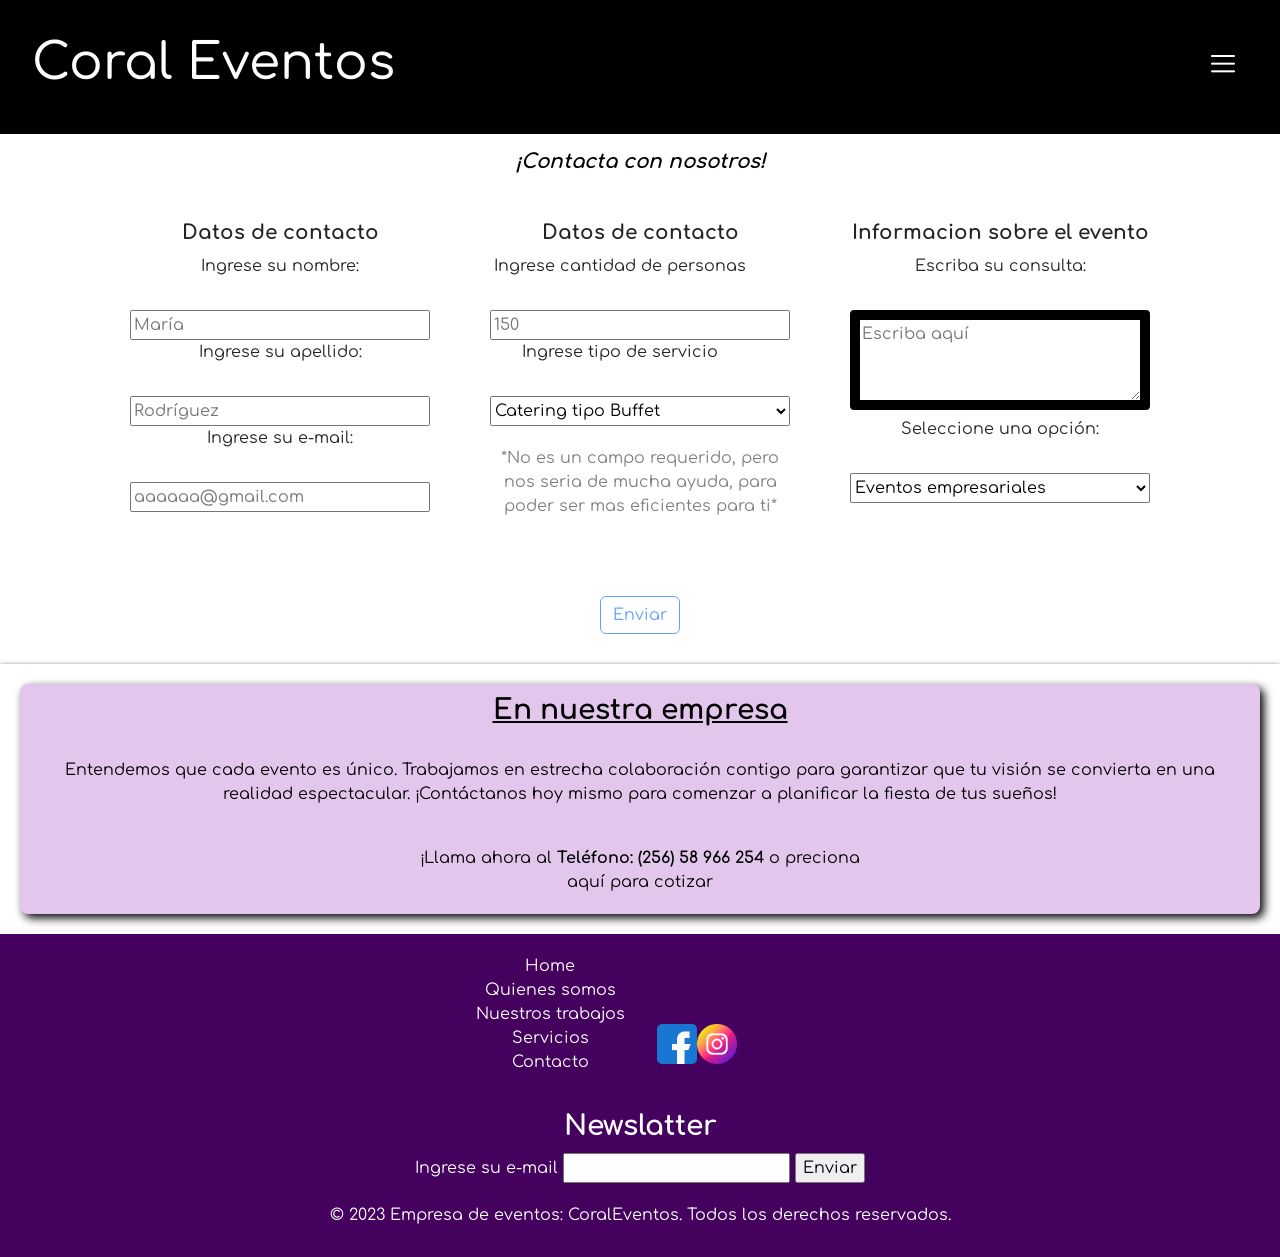
==== commit db3cd762: "agregandole ultimas modificaciones" ====
--- a/pages/contacto.html
+++ b/pages/contacto.html
@@ -95,9 +95,7 @@
                             <option value="">Otros</option>
                         </select>
                         <p class="textoRecordatorio">
-                            *No es un campo requerido,
-                            pero nos seria de mucha ayuda,
-                            para poder ser mas eficientes para ti*
+                            *No es un campo requerido, pero nos seria de mucha ayuda, para poder ser mas eficientes para ti*
                         </p>
                     </section>
                 </div>
--- a/css/style.css
+++ b/css/style.css
@@ -110,7 +110,7 @@
 
 .h2Trabajo {
   color: black;
-  font-size: 25px;
+  font-size: 18px;
   text-decoration: underline;
 }
 
@@ -300,6 +300,12 @@
     flex-wrap: wrap;
     margin: 5px;
   }
+  p {
+    font-size: 16px;
+  }
+  li {
+    font-size: 16px;
+  }
   .caja {
     background-color: #44015e;
     border-radius: 10px;
@@ -453,6 +459,12 @@
     flex-direction: column;
     overflow: hidden;
   }
+  .item {
+    font-size: 17px;
+  }
+  p {
+    font-size: 16px;
+  }
   .caja {
     background-color: #44015e;
     border-radius: 10px;
@@ -561,10 +573,14 @@
 /* Estilos para el formulario */
 .h1Trabajo {
   color: black;
+  font-size: 20px;
 }
 
 .rows {
   display: flex;
+  flex-direction: row;
+  flex-wrap: wrap;
+  justify-content: center;
 }
 
 .container {
@@ -576,23 +592,34 @@
   text-align: center;
   justify-content: center;
   align-items: center;
-}
-.contactoMain .textoRecordatorio {
-  display: flex;
+  margin: 20px;
+}
+
+.textoRecordatorio {
+  width: 300px;
+  height: 100px;
   color: grey;
-  font-size: 14px;
+  font-size: 16px;
+  text-align: center;
 }
 
 .label {
   display: flex;
   margin-bottom: 6px;
   justify-content: center;
-}
-
-.input .textarea {
-  width: 100%;
-  padding: 10px;
-  border: 1px solid #ccc;
+  width: 300px;
+  height: 50px;
+}
+
+.input {
+  width: 300px;
+  height: 30px;
+}
+
+.textArea {
+  width: 300px;
+  height: 100px;
+  border: 10px solid black;
   border-radius: 4px;
 }
 
@@ -604,10 +631,16 @@
   margin: 30px;
 }
 
+.select {
+  width: 300px;
+  height: 30px;
+}
+
 .datos {
   font-size: 20px;
   margin-bottom: 6px;
   font-weight: bold;
+  justify-content: center;
 }
 
 .colorClass {
--- a/css/style.css
+++ b/css/style.css
@@ -110,7 +110,7 @@
 
 .h2Trabajo {
   color: black;
-  font-size: 25px;
+  font-size: 18px;
   text-decoration: underline;
 }
 
@@ -300,6 +300,12 @@
     flex-wrap: wrap;
     margin: 5px;
   }
+  p {
+    font-size: 16px;
+  }
+  li {
+    font-size: 16px;
+  }
   .caja {
     background-color: #44015e;
     border-radius: 10px;
@@ -453,6 +459,12 @@
     flex-direction: column;
     overflow: hidden;
   }
+  .item {
+    font-size: 17px;
+  }
+  p {
+    font-size: 16px;
+  }
   .caja {
     background-color: #44015e;
     border-radius: 10px;
@@ -561,10 +573,14 @@
 /* Estilos para el formulario */
 .h1Trabajo {
   color: black;
+  font-size: 20px;
 }
 
 .rows {
   display: flex;
+  flex-direction: row;
+  flex-wrap: wrap;
+  justify-content: center;
 }
 
 .container {
@@ -576,23 +592,34 @@
   text-align: center;
   justify-content: center;
   align-items: center;
-}
-.contactoMain .textoRecordatorio {
-  display: flex;
+  margin: 20px;
+}
+
+.textoRecordatorio {
+  width: 300px;
+  height: 100px;
   color: grey;
-  font-size: 14px;
+  font-size: 16px;
+  text-align: center;
 }
 
 .label {
   display: flex;
   margin-bottom: 6px;
   justify-content: center;
-}
-
-.input .textarea {
-  width: 100%;
-  padding: 10px;
-  border: 1px solid #ccc;
+  width: 300px;
+  height: 50px;
+}
+
+.input {
+  width: 300px;
+  height: 30px;
+}
+
+.textArea {
+  width: 300px;
+  height: 100px;
+  border: 10px solid black;
   border-radius: 4px;
 }
 
@@ -604,10 +631,16 @@
   margin: 30px;
 }
 
+.select {
+  width: 300px;
+  height: 30px;
+}
+
 .datos {
   font-size: 20px;
   margin-bottom: 6px;
   font-weight: bold;
+  justify-content: center;
 }
 
 .colorClass {
--- a/css/style.css
+++ b/css/style.css
@@ -110,7 +110,7 @@
 
 .h2Trabajo {
   color: black;
-  font-size: 25px;
+  font-size: 18px;
   text-decoration: underline;
 }
 
@@ -300,6 +300,12 @@
     flex-wrap: wrap;
     margin: 5px;
   }
+  p {
+    font-size: 16px;
+  }
+  li {
+    font-size: 16px;
+  }
   .caja {
     background-color: #44015e;
     border-radius: 10px;
@@ -453,6 +459,12 @@
     flex-direction: column;
     overflow: hidden;
   }
+  .item {
+    font-size: 17px;
+  }
+  p {
+    font-size: 16px;
+  }
   .caja {
     background-color: #44015e;
     border-radius: 10px;
@@ -561,10 +573,14 @@
 /* Estilos para el formulario */
 .h1Trabajo {
   color: black;
+  font-size: 20px;
 }
 
 .rows {
   display: flex;
+  flex-direction: row;
+  flex-wrap: wrap;
+  justify-content: center;
 }
 
 .container {
@@ -576,23 +592,34 @@
   text-align: center;
   justify-content: center;
   align-items: center;
-}
-.contactoMain .textoRecordatorio {
-  display: flex;
+  margin: 20px;
+}
+
+.textoRecordatorio {
+  width: 300px;
+  height: 100px;
   color: grey;
-  font-size: 14px;
+  font-size: 16px;
+  text-align: center;
 }
 
 .label {
   display: flex;
   margin-bottom: 6px;
   justify-content: center;
-}
-
-.input .textarea {
-  width: 100%;
-  padding: 10px;
-  border: 1px solid #ccc;
+  width: 300px;
+  height: 50px;
+}
+
+.input {
+  width: 300px;
+  height: 30px;
+}
+
+.textArea {
+  width: 300px;
+  height: 100px;
+  border: 10px solid black;
   border-radius: 4px;
 }
 
@@ -604,10 +631,16 @@
   margin: 30px;
 }
 
+.select {
+  width: 300px;
+  height: 30px;
+}
+
 .datos {
   font-size: 20px;
   margin-bottom: 6px;
   font-weight: bold;
+  justify-content: center;
 }
 
 .colorClass {
